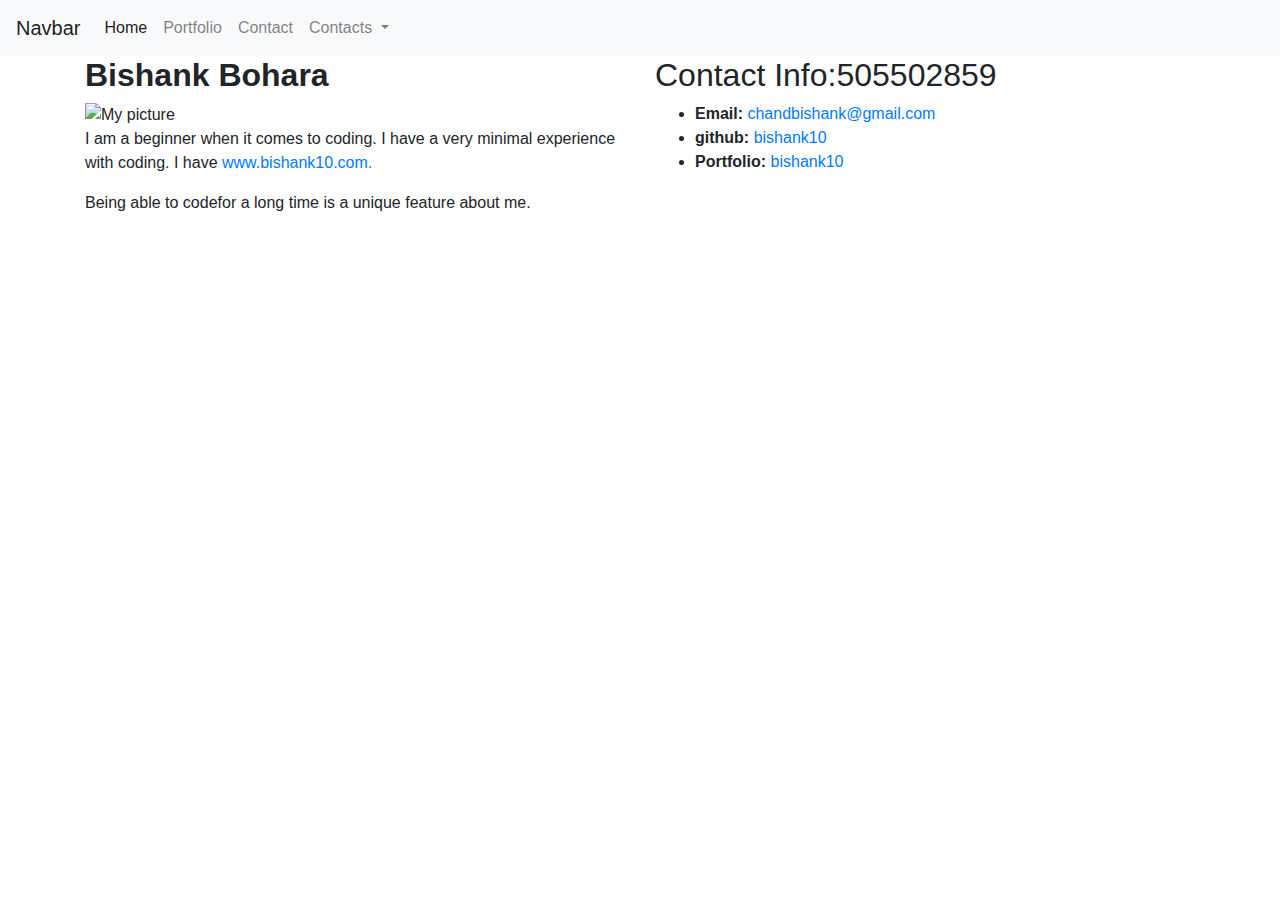
==== index.html @ e4ac2c85 "updated portfolio" ====
<!DOCTYPE html>
<html lang="en">
<head>
    <meta charset="UTF-8">
    <meta name="viewport" content="width=device-width, initial-scale=1.0">
    <title>Document</title>
    <link rel="stylesheet" href="https://maxcdn.bootstrapcdn.com/bootstrap/4.0.0/css/bootstrap.min.css">
    <link rel="stylesheet" href="https://stackpath.bootstrapcdn.com/font-awesome/4.7.0/css/font-awesome.min.css">
</head>
<body>
    <!-- nav bar -->
    <nav class="navbar navbar-expand-lg navbar-light bg-light">
        <a class="navbar-brand" href="#">Navbar</a>
        <button class="navbar-toggler" type="button" data-toggle="collapse" data-target="#navbarNavDropdown" aria-controls="navbarNavDropdown" aria-expanded="false" aria-label="Toggle navigation">
          <span class="navbar-toggler-icon"></span>
        </button>
        <div class="collapse navbar-collapse" id="navbarNavDropdown">
          <ul class="navbar-nav">
            <li class="nav-item active">
              <a class="nav-link" href="#"> <nav>Home</nav> <span class="sr-only">(current)</span></a>
            </li>
            <li class="nav-item">
              <a class="nav-link" href="./portfolio.html">Portfolio</a>
            </li>
            <li class="nav-item">
              <a class="nav-link" href="./contact.html">Contact</a>
            </li>
            <li class="nav-item dropdown">
              <a class="nav-link dropdown-toggle" href="#" id="navbarDropdownMenuLink" role="button" data-toggle="dropdown" aria-haspopup="true" aria-expanded="false">
                Contacts
              </a>
              <div class="dropdown-menu" aria-labelledby="navbarDropdownMenuLink">
                <a class="dropdown-item" href="#">home</a>
                <a class="dropdown-item" href="./portfolio.html">portfolio</a>
                <a class="dropdown-item" href="./contact.html">contact</a>
              </div>
            </li>
          </ul>
        </div>
      </nav>
<!-- responsive container -->
    <div class="container">
        <div class="row">
            <div class="col-12 col-lg-6">
                <section class="info">
                    <!-- h2: Tier-2 Headline (Not as important as the h1 header, but more than one allowed). -->
                    <h2 id="subhead1"><b>Bishank Bohara</b></h2>
                    <!-- Image with link -->
                    <img src="./bishank profile pic gmail.jpg" alt="My picture" width="30% ">
                    <!-- Paragraph with embedded link -->
                    <p>I am  a <span>beginner</span> when it comes to coding. I have a very minimal experience with coding. I have <a class="everythingred" href="https://github.com/bishank10">www.bishank10.com.</a></p>
                    <p id="first-page">Being able to code<span>for a long time </span>is a unique feature about me.</p>
                    </section>
            </div>
            <div class="col-12 col-lg-6">
                <section class="body">
                    <!-- h2: Tier-2 Headline -->
                    <h2>Contact Info:505502859</h2>
                    <!-- Unordered list -->
                    <ul>
                      <li class="red yellow"><strong>Email: </strong> <a class="everythingred" href="#">chandbishank@gmail.com</a></li>
                      <li class="red"><strong>github: </strong> <a href="https://github.com/bishank10">bishank10</a></li>
                      <li><strong>Portfolio:</strong> <a href="https://github.com/bishank10">bishank10</a></li>
                    </ul>
                    </section>
              </div>
        </div>
    </div>
</body>
</html>
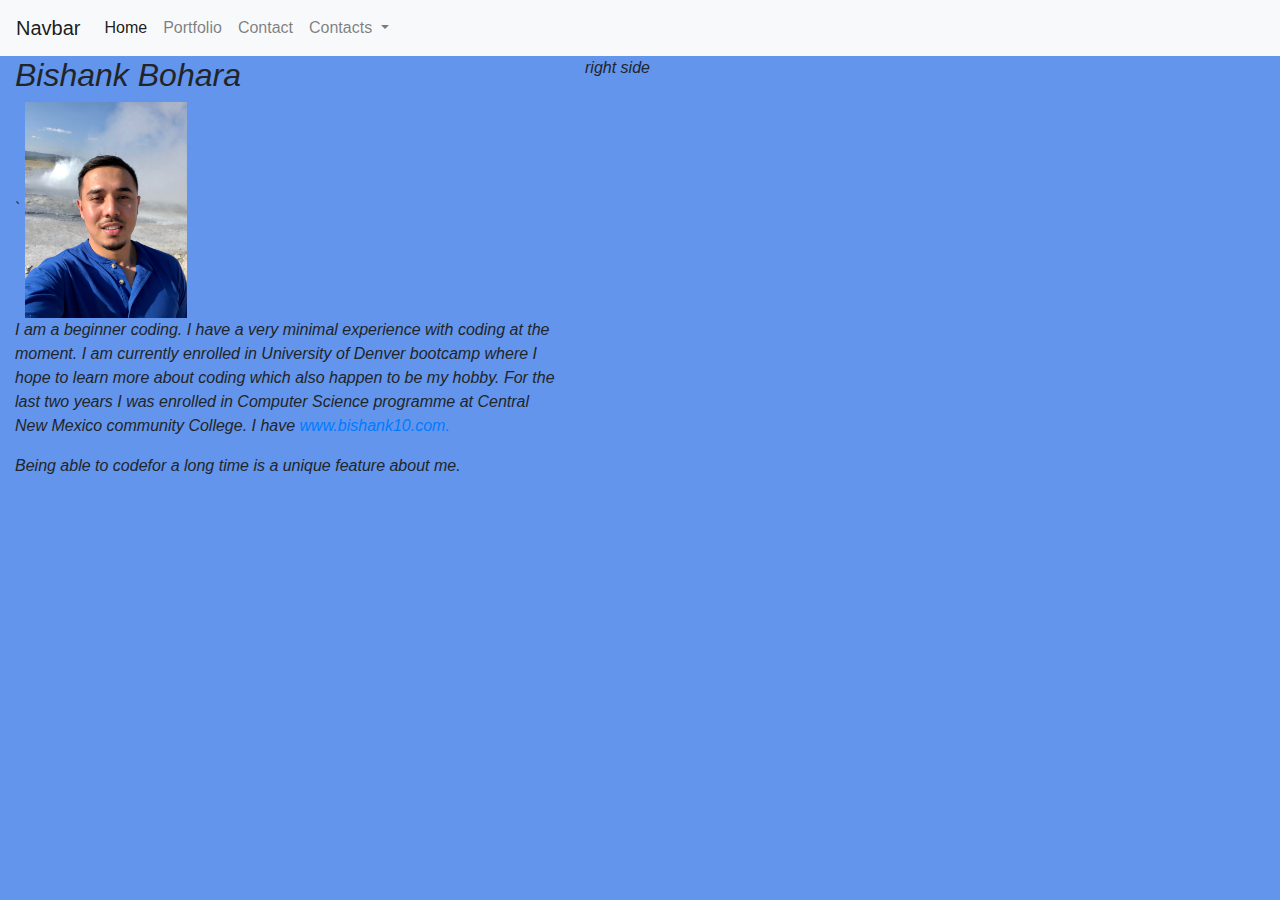
==== commit 2d1eaf24: "updated portfolio with style" ====
--- a/index.html
+++ b/index.html
@@ -6,6 +6,7 @@
     <title>Document</title>
     <link rel="stylesheet" href="https://maxcdn.bootstrapcdn.com/bootstrap/4.0.0/css/bootstrap.min.css">
     <link rel="stylesheet" href="https://stackpath.bootstrapcdn.com/font-awesome/4.7.0/css/font-awesome.min.css">
+    <link rel="stylesheet" type="text/css" href="index.css" media="screen"/>
 </head>
 <body>
     <!-- nav bar -->
@@ -30,7 +31,7 @@
                 Contacts
               </a>
               <div class="dropdown-menu" aria-labelledby="navbarDropdownMenuLink">
-                <a class="dropdown-item" href="#">home</a>
+                <a class="dropdown-item" href="./index.html">home</a>
                 <a class="dropdown-item" href="./portfolio.html">portfolio</a>
                 <a class="dropdown-item" href="./contact.html">contact</a>
               </div>
@@ -44,27 +45,30 @@
             <div class="col-12 col-lg-6">
                 <section class="info">
                     <!-- h2: Tier-2 Headline (Not as important as the h1 header, but more than one allowed). -->
-                    <h2 id="subhead1"><b>Bishank Bohara</b></h2>
+
+                    <h2 id="subhead1">Bishank Bohara</h2>
+
                     <!-- Image with link -->
-                    <img src="./bishank profile pic gmail.jpg" alt="My picture" width="30% ">
+
+  `                  <img src="./bishank profile pic gmail.jpg" alt="My picture" width="30% ">
+
                     <!-- Paragraph with embedded link -->
-                    <p>I am  a <span>beginner</span> when it comes to coding. I have a very minimal experience with coding. I have <a class="everythingred" href="https://github.com/bishank10">www.bishank10.com.</a></p>
-                    <p id="first-page">Being able to code<span>for a long time </span>is a unique feature about me.</p>
+
+                    <p class = "briefdescription">I am  a beginner coding.  I have a very minimal experience with coding at the moment. I am currently enrolled in University of Denver bootcamp where I hope to learn more about coding which also happen to be my hobby. For the last two years I was enrolled in Computer Science programme at Central New Mexico community College.  I have <a class="everythingred" href="https://github.com/bishank10">www.bishank10.com.</a></p>
+
+                    <p id="first-page" class = "briefdescription">Being able to code<span>for a long time </span>is a unique feature about me.</p>
                     </section>
             </div>
-            <div class="col-12 col-lg-6">
-                <section class="body">
-                    <!-- h2: Tier-2 Headline -->
-                    <h2>Contact Info:505502859</h2>
-                    <!-- Unordered list -->
-                    <ul>
-                      <li class="red yellow"><strong>Email: </strong> <a class="everythingred" href="#">chandbishank@gmail.com</a></li>
-                      <li class="red"><strong>github: </strong> <a href="https://github.com/bishank10">bishank10</a></li>
-                      <li><strong>Portfolio:</strong> <a href="https://github.com/bishank10">bishank10</a></li>
-                    </ul>
-                    </section>
-              </div>
+
+            <!-- this will be to the right -->
+            <div class="col-12 col-lg-6"> right side</div>
+            
+             
         </div>
     </div>
+    </div>
+    <script src="https://code.jquery.com/jquery-3.5.1.slim.min.js" integrity="sha384-DfXdz2htPH0lsSSs5nCTpuj/zy4C+OGpamoFVy38MVBnE+IbbVYUew+OrCXaRkfj" crossorigin="anonymous"></script>
+<script src="https://cdn.jsdelivr.net/npm/popper.js@1.16.1/dist/umd/popper.min.js" integrity="sha384-9/reFTGAW83EW2RDu2S0VKaIzap3H66lZH81PoYlFhbGU+6BZp6G7niu735Sk7lN" crossorigin="anonymous"></script>
+<script src="https://stackpath.bootstrapcdn.com/bootstrap/4.5.2/js/bootstrap.min.js" integrity="sha384-B4gt1jrGC7Jh4AgTPSdUtOBvfO8shuf57BaghqFfPlYxofvL8/KUEfYiJOMMV+rV" crossorigin="anonymous"></script>
 </body>
 </html>--- a/index.css
+++ b/index.css
@@ -0,0 +1,10 @@
+body{
+    background-color: cornflowerblue;
+}
+.navbar{
+    color: #506c64;
+}
+.container{
+    margin-left: 0%;
+    font-style: italic;
+}